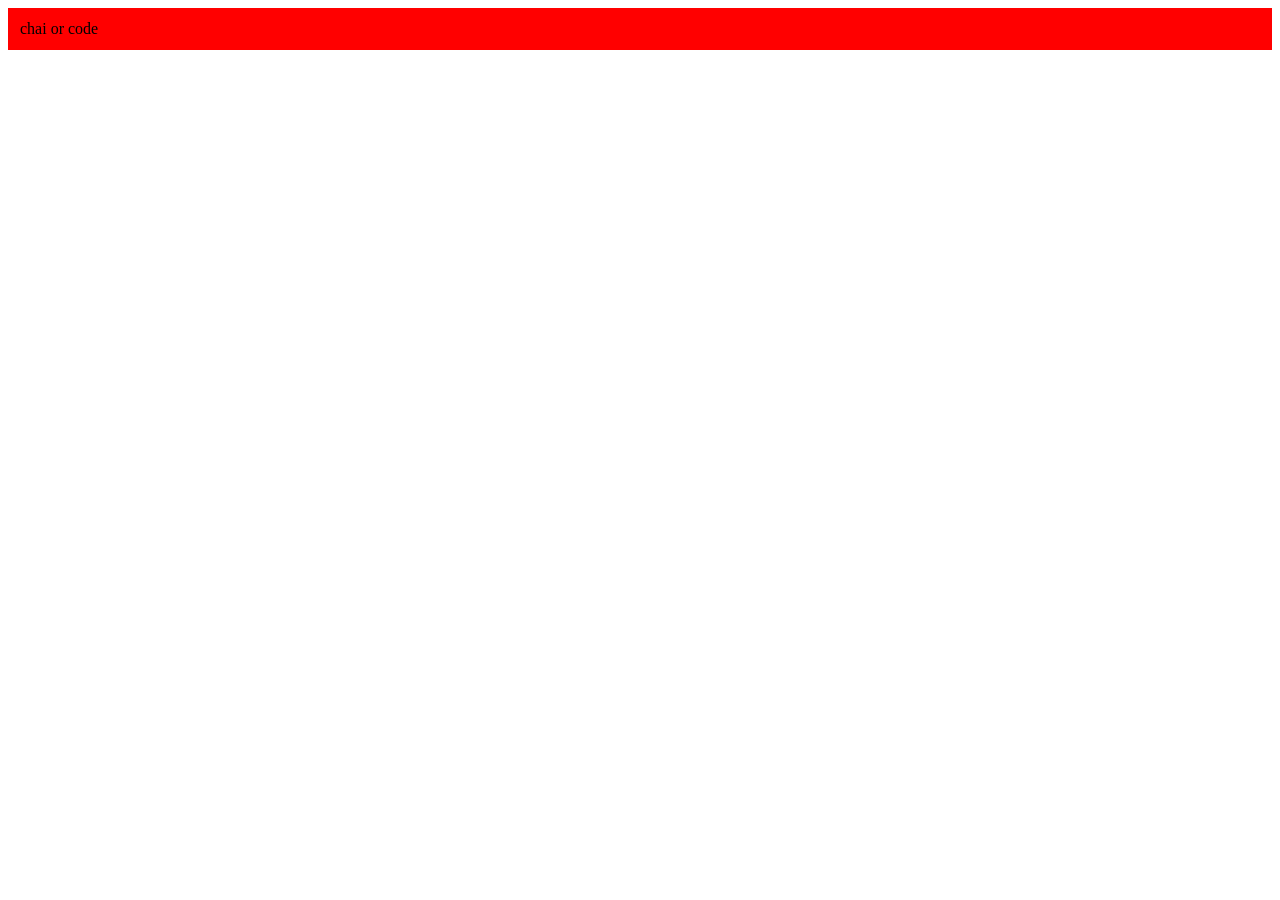
==== two.html @ e294c0c1 "Add files via upload" ====
<!DOCTYPE html>
<html lang="en">

<head>
    <meta charset="UTF-8">
    <meta name="viewport" content="width=device-width, initial-scale=1.0">
    <title>Chai or code</title>
</head>

<body>

</body>
<script>
    const div = document.createElement('div')
    console.log(div);
    div.className = "main"
    div.id = Math.round(Math.random() * 10 + 1)
    div.setAttribute("title", "generated title")
    div.style.backgroundColor = "red"
    div.style.padding = "12px"
    // div.innerText = "chai or code"
  const addText = document.createTextNode("chai or code")
div.appendChild(addText)
document.body.appendChild(div)
</script>

</html>
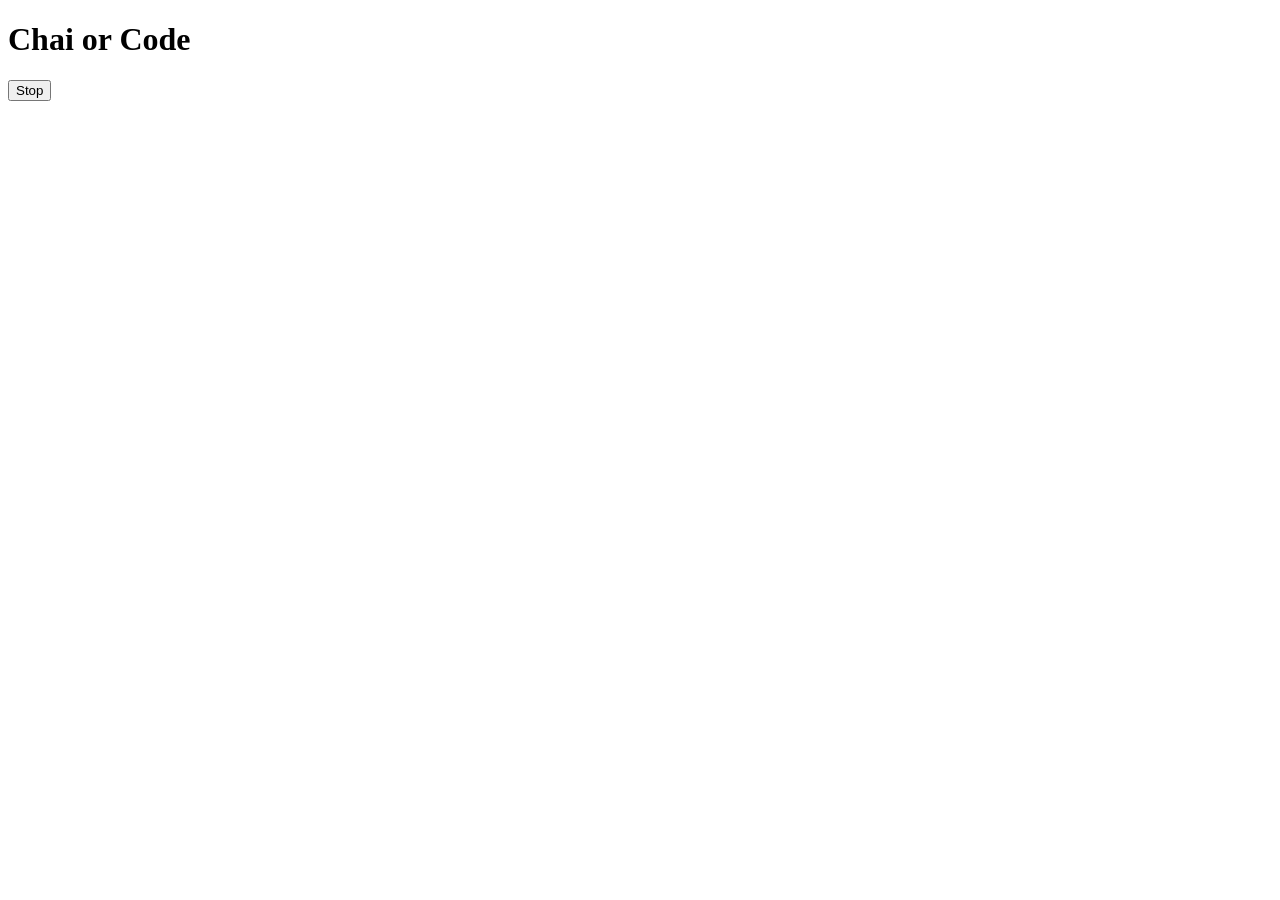
==== commit c6fcd57d: "Add files via upload" ====
--- a/two.html
+++ b/two.html
@@ -4,24 +4,27 @@
 <head>
     <meta charset="UTF-8">
     <meta name="viewport" content="width=device-width, initial-scale=1.0">
-    <title>Chai or code</title>
+    <title>2 projects on async</title>
 </head>
 
 <body>
-
+    <h1>Chai or Code</h1>
+    <button id="stop">Stop</button>
 </body>
 <script>
-    const div = document.createElement('div')
-    console.log(div);
-    div.className = "main"
-    div.id = Math.round(Math.random() * 10 + 1)
-    div.setAttribute("title", "generated title")
-    div.style.backgroundColor = "red"
-    div.style.padding = "12px"
-    // div.innerText = "chai or code"
-  const addText = document.createTextNode("chai or code")
-div.appendChild(addText)
-document.body.appendChild(div)
+    const saySudhanshu = function () {
+        console.log("sudhanshu");
+    }
+    const changeText = function () {
+        document.querySelector('h1').
+            innerHTML = "Best javascript course on you tube for free"
+    }
+    const changeMe = setTimeout(changeText, 2000)
+
+document.querySelector(' #stop').addEventListener('click', function(){
+    console.log("STOPPED")
+})
+
 </script>
 
 </html>
